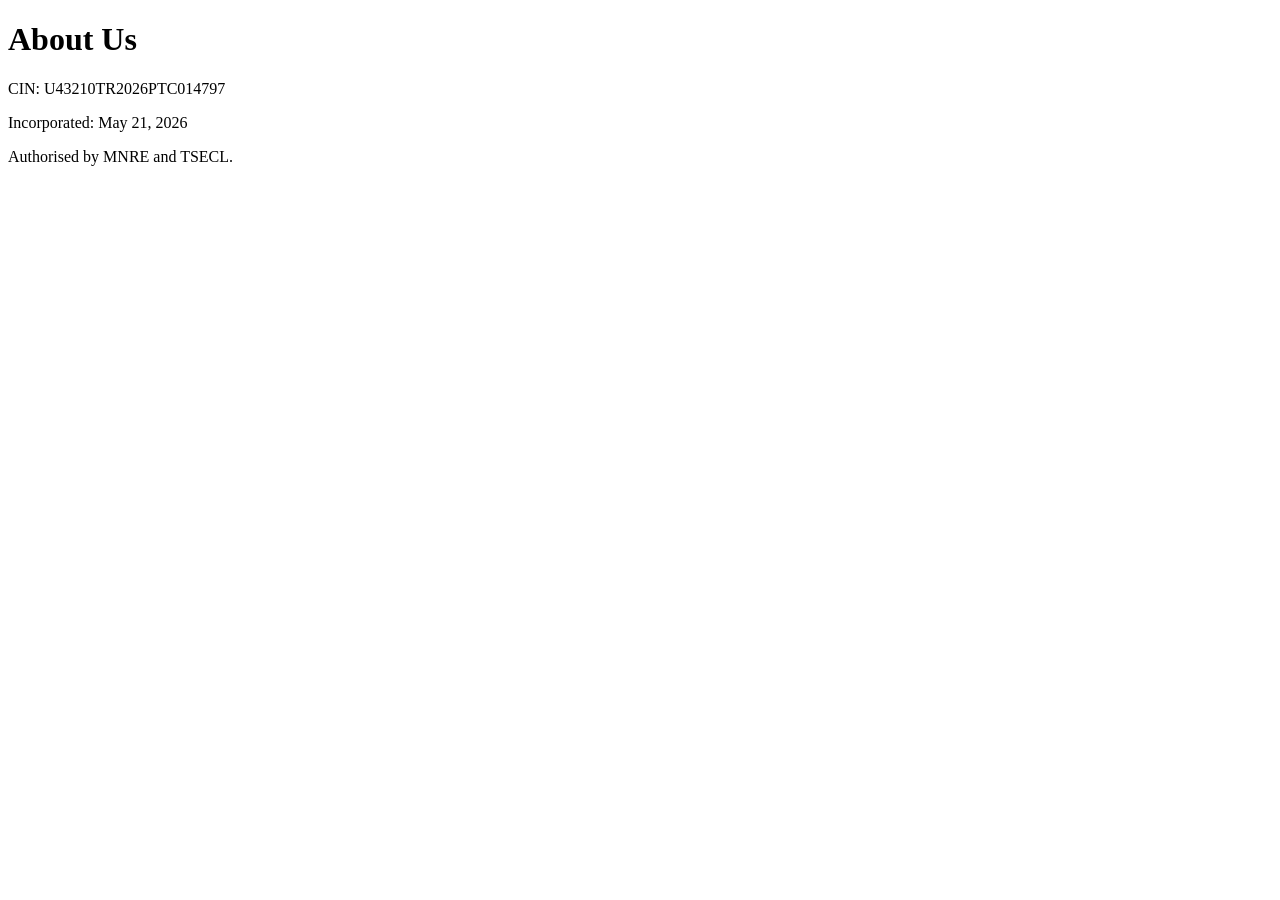
==== about.html @ 083b1e35 "Add files via upload" ====
<!DOCTYPE html><html><head><link rel="stylesheet" href="css/style.css"><title>About</title></head><body><h1>About Us</h1><p>CIN: U43210TR2026PTC014797</p><p>Incorporated: May 21, 2026</p><p>Authorised by MNRE and TSECL.</p></body></html>
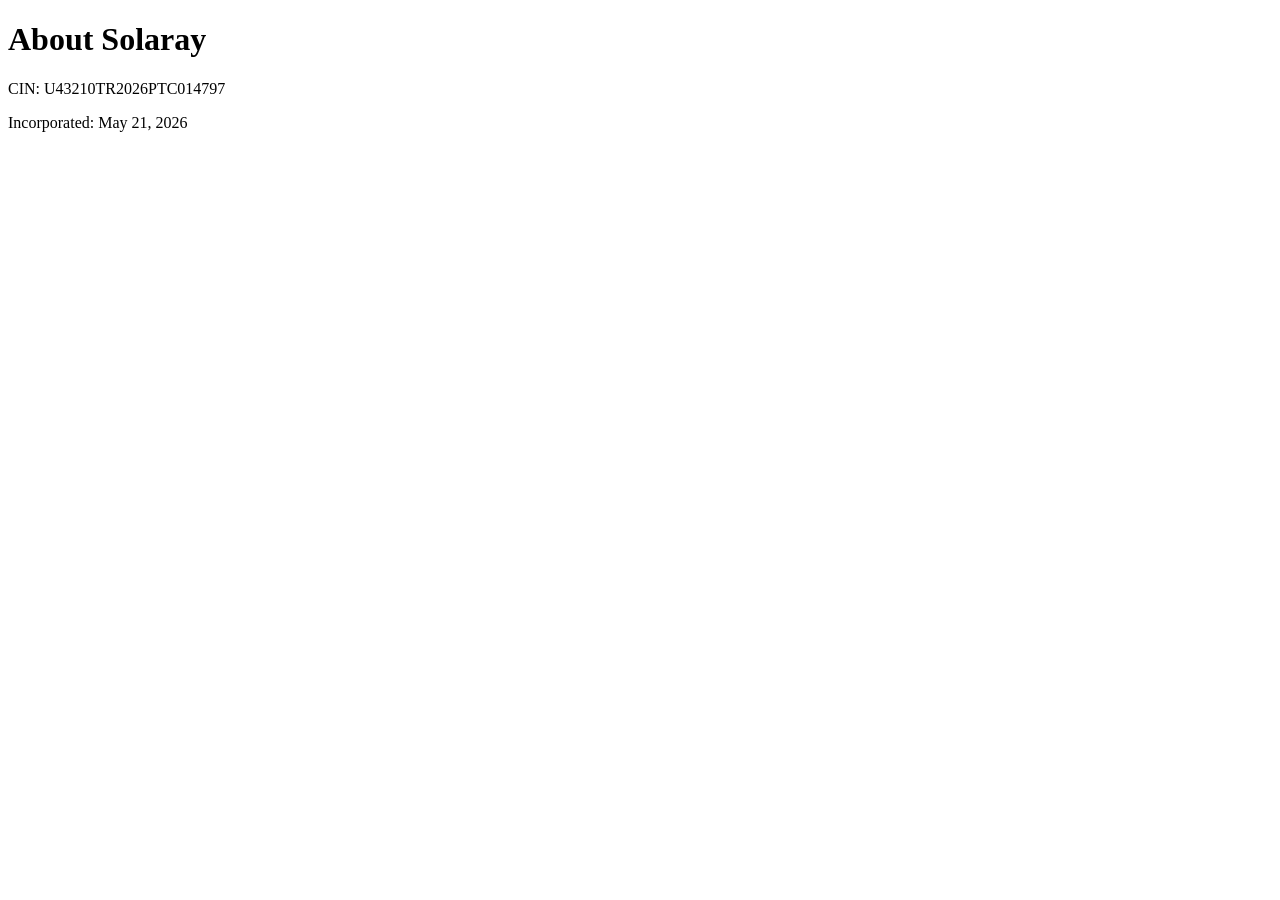
==== commit bf730901: "Add files via upload" ====
--- a/about.html
+++ b/about.html
@@ -1 +1 @@
-<!DOCTYPE html><html><head><link rel="stylesheet" href="css/style.css"><title>About</title></head><body><h1>About Us</h1><p>CIN: U43210TR2026PTC014797</p><p>Incorporated: May 21, 2026</p><p>Authorised by MNRE and TSECL.</p></body></html>+<!DOCTYPE html><html><head><title>About</title><link rel="stylesheet" href="css/style.css"></head><body><h1>About Solaray</h1><p>CIN: U43210TR2026PTC014797</p><p>Incorporated: May 21, 2026</p></body></html>
